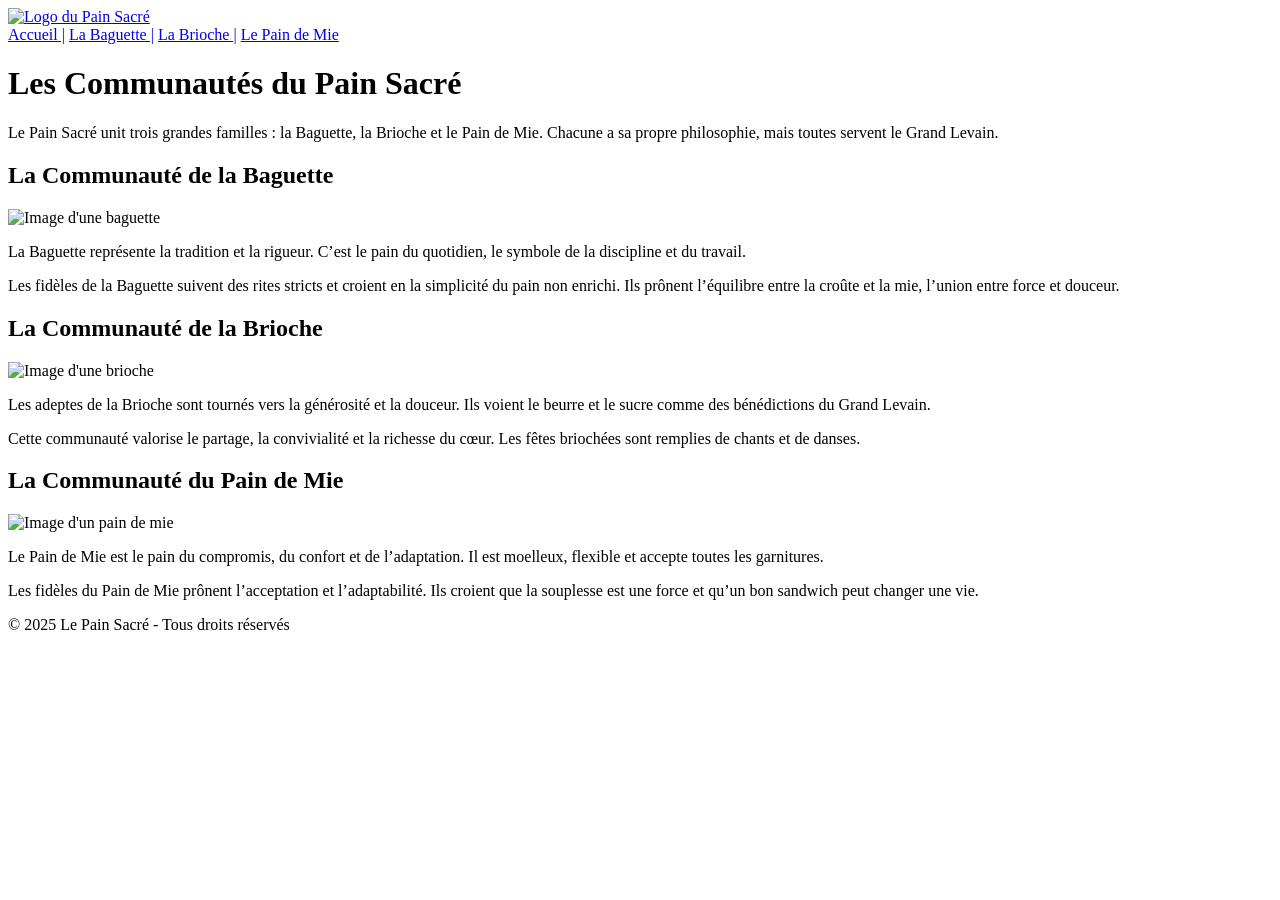
==== communautes.html @ 1695091b "Create communautes.html" ====
<!DOCTYPE html>
<html lang="fr">
<head>
    <meta charset="UTF-8">
    <meta name="viewport" content="width=device-width, initial-scale=1.0">
    <title>Les Communautés du Pain Sacré</title>
    <link rel="stylesheet" type="text/css" href="style.css">
    <link rel="icon" type="image/x-icon" href="images/pain.ico">
</head>
<body>
    <header>
<a href="index.html"><img src="images/logo.jpg" style="width: 150px; height: 150px" class="logo" alt="Logo du Pain Sacré"></a>
        <nav>
            <a href="index.html">Accueil |</a>
            <a href="#baguette">La Baguette |</a>
            <a href="#brioche">La Brioche |</a>
            <a href="#paindemie">Le Pain de Mie</a>
        </nav>
    </header>

    <div class="center-text">
        <h1>Les Communautés du Pain Sacré</h1>
        <p>Le Pain Sacré unit trois grandes familles : la Baguette, la Brioche et le Pain de Mie. Chacune a sa propre philosophie, mais toutes servent le Grand Levain.</p>
    </div>
    <section id="baguette">
        <div class="card">
        <h2>La Communauté de la Baguette</h2>
        <img src="images/baguette.jpg" alt="Image d'une baguette"; style="width: 150px;">
        <p>La Baguette représente la tradition et la rigueur. C’est le pain du quotidien, le symbole de la discipline et du travail.</p>
        <p>Les fidèles de la Baguette suivent des rites stricts et croient en la simplicité du pain non enrichi. Ils prônent l’équilibre entre la croûte et la mie, l’union entre force et douceur.</p>
    </div>
    </section>

    <section id="brioche">
        <div class="card">
        <h2>La Communauté de la Brioche</h2>
        <img src="images/brioche.jpg" alt="Image d'une brioche"; style="width: 300px;">
        <p>Les adeptes de la Brioche sont tournés vers la générosité et la douceur. Ils voient le beurre et le sucre comme des bénédictions du Grand Levain.</p>
        <p>Cette communauté valorise le partage, la convivialité et la richesse du cœur. Les fêtes briochées sont remplies de chants et de danses.</p>
    </div>
    </section>

    <section id="paindemie">
        <div class="card">
        <h2>La Communauté du Pain de Mie</h2>
        <img src="images/paindemie.jpg" alt="Image d'un pain de mie"; style="width: 300px;">
        <p>Le Pain de Mie est le pain du compromis, du confort et de l’adaptation. Il est moelleux, flexible et accepte toutes les garnitures.</p>
        <p>Les fidèles du Pain de Mie prônent l’acceptation et l’adaptabilité. Ils croient que la souplesse est une force et qu’un bon sandwich peut changer une vie.</p>
    </div>
    </section>

    <footer>
        &copy; 2025 Le Pain Sacré - Tous droits réservés
    </footer>
</body>
</html>
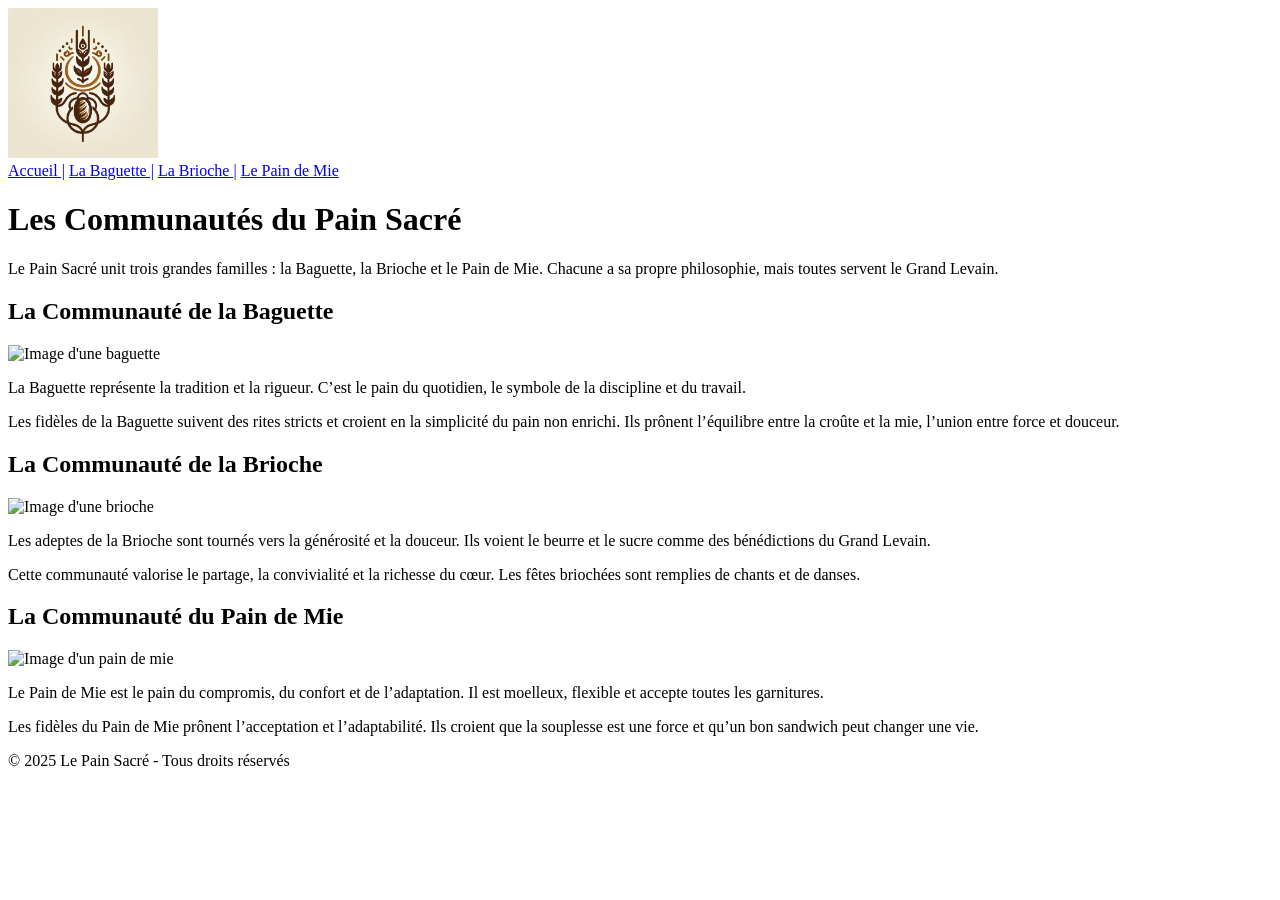
==== commit 43ba57b8: "Update communautes.html" ====
--- a/communautes.html
+++ b/communautes.html
@@ -5,11 +5,11 @@
     <meta name="viewport" content="width=device-width, initial-scale=1.0">
     <title>Les Communautés du Pain Sacré</title>
     <link rel="stylesheet" type="text/css" href="style.css">
-    <link rel="icon" type="image/x-icon" href="images/pain.ico">
+    <link rel="icon" type="image/x-icon" href="pain.ico">
 </head>
 <body>
     <header>
-<a href="index.html"><img src="images/logo.jpg" style="width: 150px; height: 150px" class="logo" alt="Logo du Pain Sacré"></a>
+<a href="index.html"><img src="logo.jpg" style="width: 150px; height: 150px" class="logo" alt="Logo du Pain Sacré"></a>
         <nav>
             <a href="index.html">Accueil |</a>
             <a href="#baguette">La Baguette |</a>
@@ -25,7 +25,7 @@
     <section id="baguette">
         <div class="card">
         <h2>La Communauté de la Baguette</h2>
-        <img src="images/baguette.jpg" alt="Image d'une baguette"; style="width: 150px;">
+        <img src="baguette.jpg" alt="Image d'une baguette"; style="width: 150px;">
         <p>La Baguette représente la tradition et la rigueur. C’est le pain du quotidien, le symbole de la discipline et du travail.</p>
         <p>Les fidèles de la Baguette suivent des rites stricts et croient en la simplicité du pain non enrichi. Ils prônent l’équilibre entre la croûte et la mie, l’union entre force et douceur.</p>
     </div>
@@ -34,7 +34,7 @@
     <section id="brioche">
         <div class="card">
         <h2>La Communauté de la Brioche</h2>
-        <img src="images/brioche.jpg" alt="Image d'une brioche"; style="width: 300px;">
+        <img src="brioche.jpg" alt="Image d'une brioche"; style="width: 300px;">
         <p>Les adeptes de la Brioche sont tournés vers la générosité et la douceur. Ils voient le beurre et le sucre comme des bénédictions du Grand Levain.</p>
         <p>Cette communauté valorise le partage, la convivialité et la richesse du cœur. Les fêtes briochées sont remplies de chants et de danses.</p>
     </div>
@@ -43,7 +43,7 @@
     <section id="paindemie">
         <div class="card">
         <h2>La Communauté du Pain de Mie</h2>
-        <img src="images/paindemie.jpg" alt="Image d'un pain de mie"; style="width: 300px;">
+        <img src="paindemie.jpg" alt="Image d'un pain de mie"; style="width: 300px;">
         <p>Le Pain de Mie est le pain du compromis, du confort et de l’adaptation. Il est moelleux, flexible et accepte toutes les garnitures.</p>
         <p>Les fidèles du Pain de Mie prônent l’acceptation et l’adaptabilité. Ils croient que la souplesse est une force et qu’un bon sandwich peut changer une vie.</p>
     </div>
